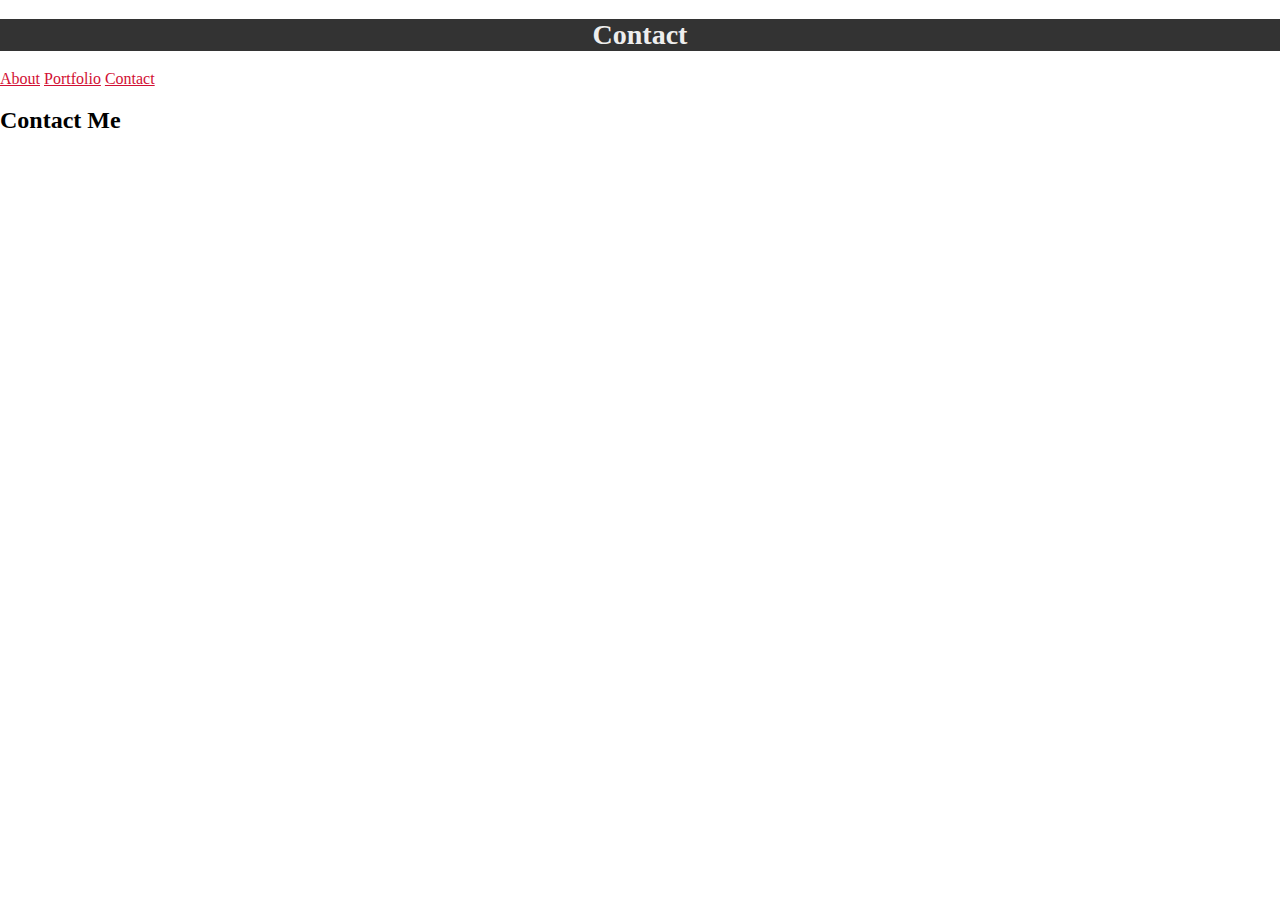
==== contact.html @ 57f7879a "message" ====
<!DOCTYPE html>
<html>
<head>
    <meta charset="utf-8" />
    <meta http-equiv="X-UA-Compatible" content="IE=edge">
    <title>Page Title</title>
    <meta name="viewport" content="width=device-width, initial-scale=1">
    <link rel="stylesheet" type="text/css" media="screen" href="assets/css/style.css" />
    <script src="main.js"></script>
</head>
<body>

<!--Navigatio Bar-->

<h1>Contact</h1> <a href="home.html">About</a> <a href="portfolio.html">Portfolio</a> <a href="contact.html">Contact</a>

<!--About Me Section-->


<h2>Contact Me</h2>

</body>
</html>
---- assets/css/style.css ----
body {
  margin: 0px;
  padding: 0px;
  border: 0px;
}

#header {
  background: #4aaaa5;
  float: left;
  width: 200px;
  text-align: center;
}

#links {
  background: #ffffff;
  float: right;

}

h1 {
  font-size: 28px;
  color: #eee;
  text-align: center;
  background: #333;
}

h2 {
  font-size: 24px;
}

a {
  color: #d21034;
}

.container {
  width: 1024px;
  margin: 0 auto;
}

#main-bio,
#contact-info,
#bio-image {
  float: left;
}

#main-bio {
  width: 70%;
}

#contact-info {
  width: 30%;
}

#bio-image {
  width: 200px;
  height: 200px;
  margin-right: 20px;
}
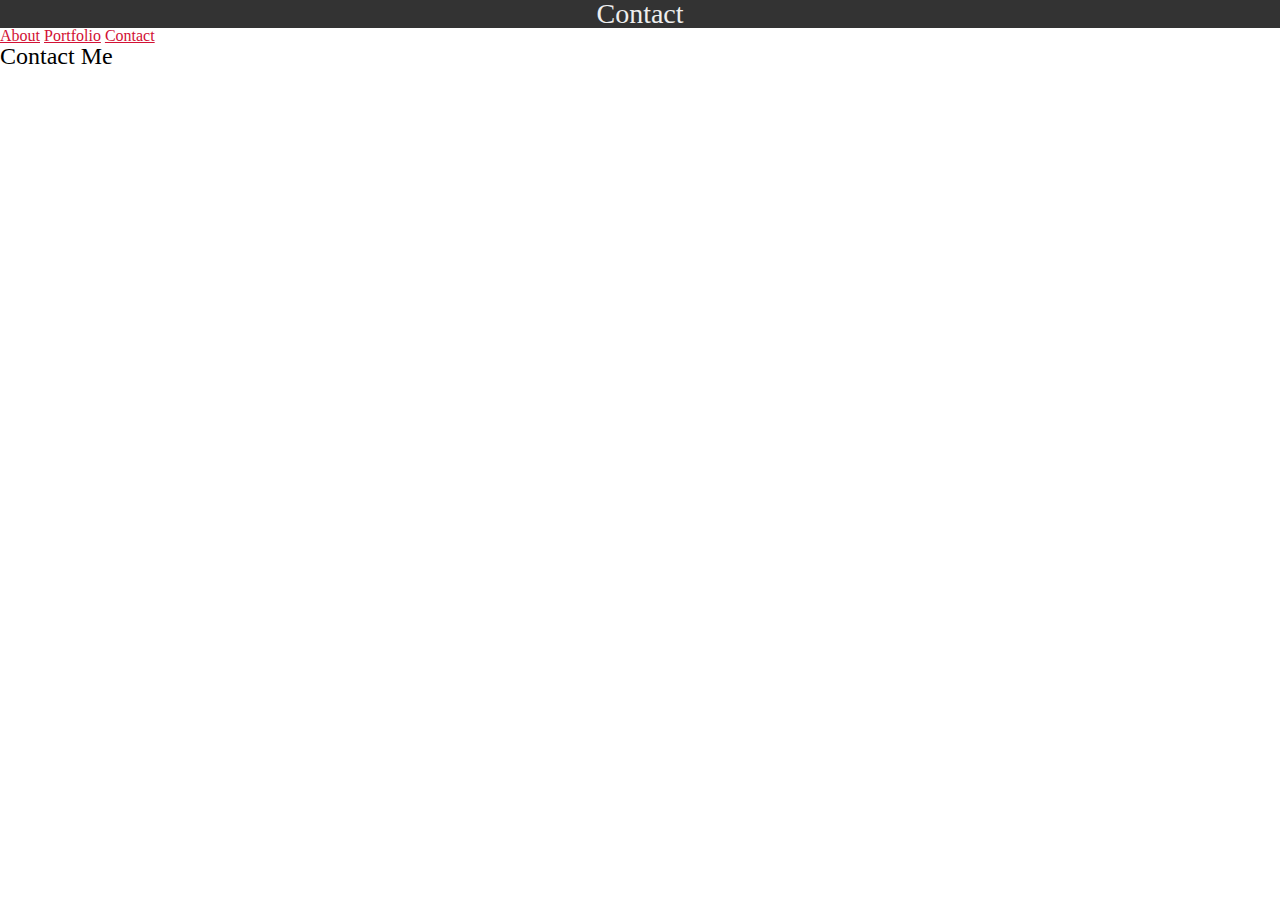
==== commit d314a9c4: "added reset style" ====
--- a/contact.html
+++ b/contact.html
@@ -5,6 +5,7 @@
     <meta http-equiv="X-UA-Compatible" content="IE=edge">
     <title>Page Title</title>
     <meta name="viewport" content="width=device-width, initial-scale=1">
+    <link rel="stylesheet" type="text/css" media="screen" href="assets/css/reset.css" />
     <link rel="stylesheet" type="text/css" media="screen" href="assets/css/style.css" />
     <script src="main.js"></script>
 </head>
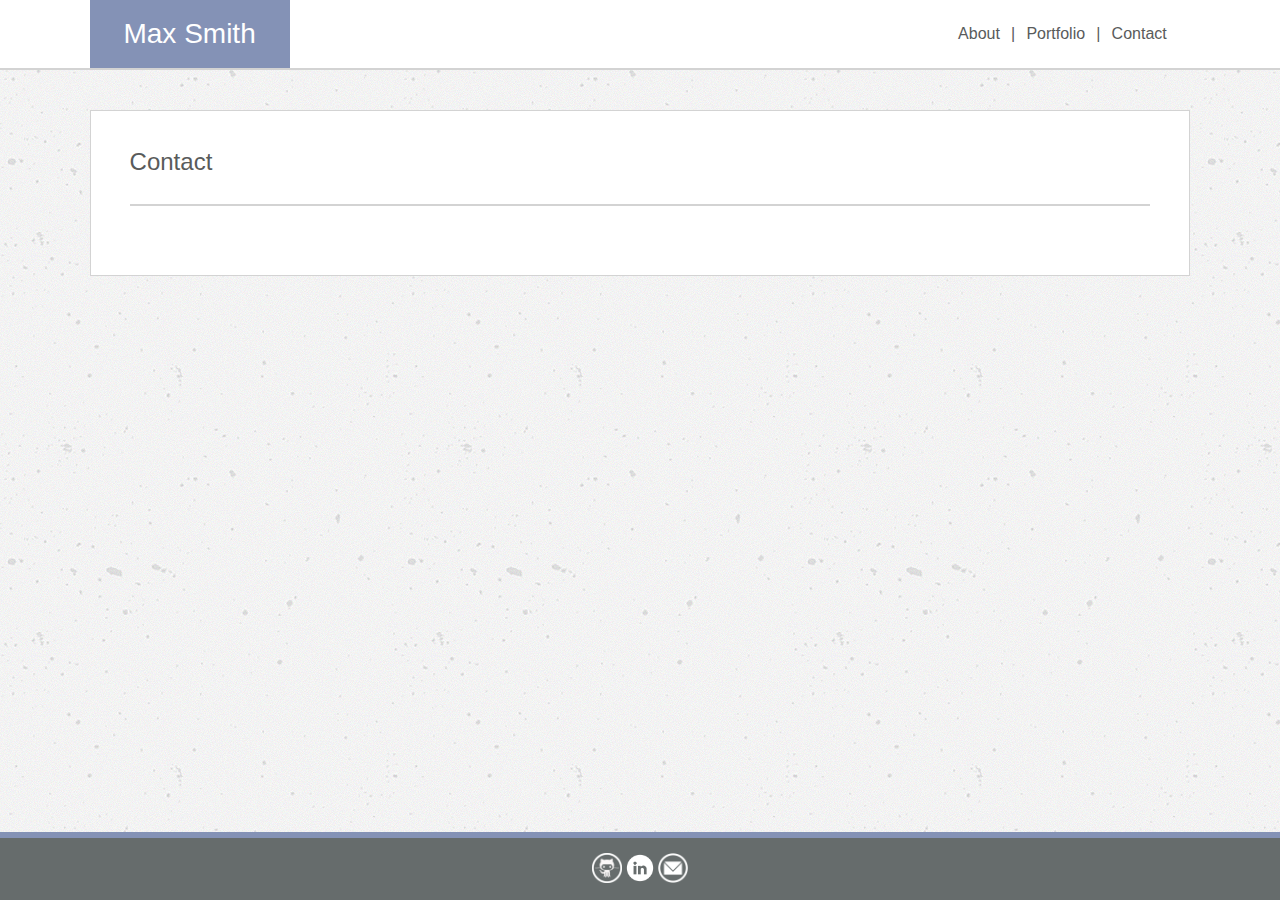
==== commit 8f1e8986: "improvments to portfolio page and nav bar" ====
--- a/contact.html
+++ b/contact.html
@@ -9,16 +9,40 @@
     <link rel="stylesheet" type="text/css" media="screen" href="assets/css/style.css" />
     <script src="main.js"></script>
 </head>
-<body>
+<body id="body">
 
-<!--Navigatio Bar-->
+    
+        <!--Navigation Bar-->
+        
+        <h1 id="header">Max Smith</h1> 
+            <section id="links">
+            <a href="index.html"> About | </a> <a href="projects.html"> Portfolio | </a> <a href="contact.html"> Contact</a>
+        </section>
+        
+        
+        <!--About Me Section-->
+        
+        <section id="content">
+            <h3>Contact</h3>
+                <hr>
 
-<h1>Contact</h1> <a href="home.html">About</a> <a href="portfolio.html">Portfolio</a> <a href="contact.html">Contact</a>
-
-<!--About Me Section-->
+                    
+                    
 
 
-<h2>Contact Me</h2>
 
-</body>
-</html>+                    </section>
+            
+        
+        <!--Footer-->
+        
+        <section id="footer">
+            <a href="https://github.com/Max1mSm1th"><img src="assets/images/github.png" width="30" height="30"></a>
+            <a href="https://www.linkedin.com/in/maximsmith/"><img src="assets/images/linkedin_SM_icon.png" width="30" height="30" alt="https://www.linkedin.com/in/maximsmith/"></a>
+            <a href="mailto:maxsmith216@gmail.com"><img src="assets/images/email-icon.png" width="30" height="30"></a>
+        </footer>
+        
+        
+        </body>
+        </html>
+        
--- a/assets/css/style.css
+++ b/assets/css/style.css
@@ -1,35 +1,77 @@
-body {
-  margin: 0px;
-  padding: 0px;
-  border: 0px;
+#body {
+  background-image: url("../images/concrete-texture.png");
+  font-family: Arial, Helvetica, sans-serif;
 }
 
 #header {
-  background: #4aaaa5;
+  background: #8492b6;
   float: left;
   width: 200px;
-  text-align: center;
+  margin: 0px 0px 0px 7%;
+  padding: 20px 0px 20px 0px;
+  display: grid;
 }
 
 #links {
-  background: #ffffff;
-  float: right;
+  text-align: center;
+  background: white;
+  padding: 26px 0px 26px 66%;
+  border-bottom: 2px solid lightgrey;
+  color: #595b5b;
+  word-spacing: .07in;
+}
 
+#content {
+  background: white;
+  border: 1px solid lightgrey;
+  margin: 40px 7% 40px 7%;
+  display: grid;
+  width: 960;
+  padding: 39px;
+  height: 100%;
 }
 
 h1 {
   font-size: 28px;
-  color: #eee;
+  color: white;
   text-align: center;
-  background: #333;
 }
 
 h2 {
   font-size: 24px;
 }
 
-a {
-  color: #d21034;
+h3 {
+  color: #595b5b;
+  font-size: 24px;
+}
+
+hr {
+  border: 0;
+  clear:both;
+  display:block;
+  width: 100%;               
+  background-color: lightgrey;
+  height: 2px;
+  margin: 30px 0px 30px 0px;
+}
+
+p {
+  font-size: 15px;
+  text-align: justify;
+  color: gray;
+  line-height: 28px; 
+}
+
+p2 {
+  font-size: 15px;
+  text-align: left;
+  color: gray;
+  line-height: 20px; 
+}
+
+#headshot {
+  padding: 6px 20px 20px 0px;
 }
 
 .container {
@@ -56,3 +98,101 @@
   height: 200px;
   margin-right: 20px;
 }
+
+.clearfix::after {
+  overflow: auto;
+}
+
+#footer {
+  position: absolute;
+  bottom:0;
+  left: 0;
+  bottom: 0;
+  width: 100%;
+  padding: 15px 0px 15px 0px;
+  background-color: #666c6c;
+  color: white;
+  text-align: center;
+  border-top: 6px solid #8492b6;
+  font-size: 12px;
+}
+
+a:active {
+  text-decoration: none;
+  color: #595b5b;
+
+}
+
+a:link {
+  text-decoration: none;
+  color: #595b5b;
+}
+
+a:visited {
+  text-decoration: none;
+}
+
+a:hover {
+  text-decoration: none;
+  color: #8492b6
+}
+
+
+
+
+                      
+                     
+                      /* Center website */
+                      .main {
+                          max-width: 100px;
+                          margin: 0px;
+                          padding: 0px;
+                      }
+                      
+                      
+                      .row {
+                          width: 100%;
+                          background-color:white;
+                          padding: 0px;
+                      }
+                      
+                      /* Add padding BETWEEN each column (if you want) */
+                      .row,
+                      .row > .column {
+                          padding: 0px;
+                      }
+                      
+                      /* Create four equal columns that floats next to each other */
+                      .column {
+                          float: left;
+                          width: 25%;
+                      }
+                      
+                      /* Clear floats after rows */ 
+                      .row:after {
+                          content: "";
+                          display: table;
+                          clear: both;
+                      }
+                      
+                      /* Content */
+                      .content {
+                          background-color: white;
+                          padding: 10px;
+                      }
+                      
+                      /* Responsive layout - makes a two column-layout instead of four columns */
+                      @media screen and (max-width: 900px) {
+                          .column {
+                              width: 50%;
+                          }
+                      }
+                      
+                      /* Responsive layout - makes the two columns stack on top of each other instead of next to each other */
+                      @media screen and (max-width: 600px) {
+                          .column {
+                              width: 100%;
+                          }
+                      }
+               
+    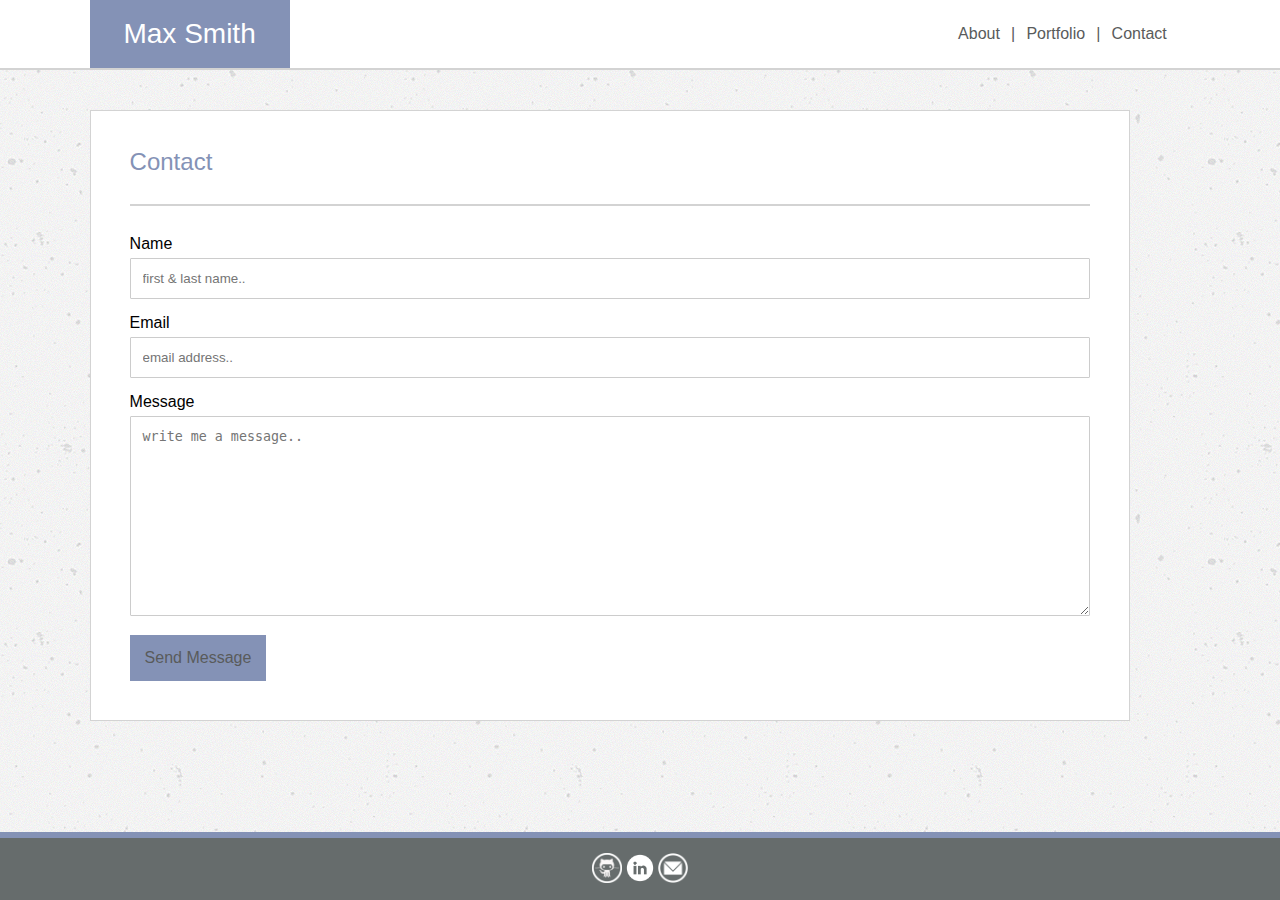
==== commit 8e2554eb: "final submission for class" ====
--- a/contact.html
+++ b/contact.html
@@ -1,48 +1,52 @@
 <!DOCTYPE html>
 <html>
-<head>
-    <meta charset="utf-8" />
-    <meta http-equiv="X-UA-Compatible" content="IE=edge">
-    <title>Page Title</title>
-    <meta name="viewport" content="width=device-width, initial-scale=1">
-    <link rel="stylesheet" type="text/css" media="screen" href="assets/css/reset.css" />
-    <link rel="stylesheet" type="text/css" media="screen" href="assets/css/style.css" />
-    <script src="main.js"></script>
-</head>
+  <head>
+      <meta charset="utf-8" />
+      <meta http-equiv="X-UA-Compatible" content="IE=edge">
+      <title>Page Title</title>
+      <meta name="viewport" content="width=device-width, initial-scale=1">
+      <link rel="stylesheet" type="text/css" media="screen" href="assets/css/reset.css" />
+      <link rel="stylesheet" type="text/css" media="screen" href="assets/css/style.css" />
+      <script src="main.js"></script>
+  </head>
 <body id="body">
 
+<!--Navigation Bar-->
+
+<h1 id="header">Max Smith</h1> 
+    <section id="links">
+      <a href="index.html"> About | </a> <a href="projects.html"> Portfolio | </a> <a href="contact.html"> Contact</a>
+    </section>
+
+<!--About Me Section-->
+
+<section id="content">
+    <h3>Contact</h3>
+        <hr>
+          <div class="contact">
+              
+                <label for="fname">Name</label>
+                <input type="text" id="fname" name="firstname" placeholder="first & last name..">
+
+                <label for="lname">Email</label>
+                <input type="text" id="lname" name="lastname" placeholder="email address..">
+
+                <label for="subject">Message</label>
+                <textarea id="subject" name="subject" placeholder="write me a message.." style="height:200px"></textarea>
+                
+                <a href="https://www.youtube.com/watch?v=oHg5SJYRHA0">
+                <div id="button">Send Message</button> </a>
+            </div>
+</section>
     
-        <!--Navigation Bar-->
-        
-        <h1 id="header">Max Smith</h1> 
-            <section id="links">
-            <a href="index.html"> About | </a> <a href="projects.html"> Portfolio | </a> <a href="contact.html"> Contact</a>
-        </section>
-        
-        
-        <!--About Me Section-->
-        
-        <section id="content">
-            <h3>Contact</h3>
-                <hr>
+<!--Footer-->
 
-                    
-                    
+<section id="footer">
+    <a href="https://github.com/Max1mSm1th"><img src="assets/images/github.png" width="30" height="30"></a>
+    <a href="https://www.linkedin.com/in/maximsmith/"><img src="assets/images/linkedin_SM_icon.png" width="30" height="30" alt="https://www.linkedin.com/in/maximsmith/"></a>
+    <a href="mailto:maxsmith216@gmail.com"><img src="assets/images/email-icon.png" width="30" height="30"></a>
+</footer>
 
+</body>
+</html>
 
-
-                    </section>
-            
-        
-        <!--Footer-->
-        
-        <section id="footer">
-            <a href="https://github.com/Max1mSm1th"><img src="assets/images/github.png" width="30" height="30"></a>
-            <a href="https://www.linkedin.com/in/maximsmith/"><img src="assets/images/linkedin_SM_icon.png" width="30" height="30" alt="https://www.linkedin.com/in/maximsmith/"></a>
-            <a href="mailto:maxsmith216@gmail.com"><img src="assets/images/email-icon.png" width="30" height="30"></a>
-        </footer>
-        
-        
-        </body>
-        </html>
-        
--- a/assets/css/style.css
+++ b/assets/css/style.css
@@ -2,6 +2,8 @@
   background-image: url("../images/concrete-texture.png");
   font-family: Arial, Helvetica, sans-serif;
 }
+
+/* Header Style */
 
 #header {
   background: #8492b6;
@@ -21,12 +23,34 @@
   word-spacing: .07in;
 }
 
+a:active {
+  text-decoration: none;
+  color: #595b5b;
+
+}
+
+a:link {
+  text-decoration: none;
+  color: #595b5b;
+}
+
+a:visited {
+  text-decoration: none;
+}
+
+a:hover {
+  text-decoration: none;
+  color: #8492b6
+}
+
+/* Page Content Style */
+
 #content {
   background: white;
   border: 1px solid lightgrey;
-  margin: 40px 7% 40px 7%;
+  margin: 40px 7% 120px 7%;
   display: grid;
-  width: 960;
+  width: 960px;
   padding: 39px;
   height: 100%;
 }
@@ -42,8 +66,14 @@
 }
 
 h3 {
-  color: #595b5b;
+  color: #8492b6;
   font-size: 24px;
+}
+
+h4 {
+  color: #8492b6;
+  font-size: 18px;
+  line-height: 40px;
 }
 
 hr {
@@ -64,11 +94,14 @@
 }
 
 p2 {
-  font-size: 15px;
+  font-size: 12px;
   text-align: left;
   color: gray;
+  padding: 10px 0px 10px 0px;
   line-height: 20px; 
 }
+
+/* About Page Style */
 
 #headshot {
   padding: 6px 20px 20px 0px;
@@ -103,8 +136,10 @@
   overflow: auto;
 }
 
+/* Footer Style */
+
 #footer {
-  position: absolute;
+  position: fixed;
   bottom:0;
   left: 0;
   bottom: 0;
@@ -117,82 +152,67 @@
   font-size: 12px;
 }
 
-a:active {
-  text-decoration: none;
-  color: #595b5b;
-
-}
-
-a:link {
-  text-decoration: none;
-  color: #595b5b;
-}
-
-a:visited {
-  text-decoration: none;
-}
-
-a:hover {
-  text-decoration: none;
-  color: #8492b6
-}
-
-
-
-
+/* Portfolio Style */
+
+.main {
+  max-width: 100px;
+  margin: 0px;
+  padding: 0px;
+}                                                   
                       
-                     
-                      /* Center website */
-                      .main {
-                          max-width: 100px;
-                          margin: 0px;
-                          padding: 0px;
-                      }
-                      
-                      
-                      .row {
-                          width: 100%;
-                          background-color:white;
-                          padding: 0px;
-                      }
-                      
-                      /* Add padding BETWEEN each column (if you want) */
-                      .row,
-                      .row > .column {
-                          padding: 0px;
-                      }
-                      
-                      /* Create four equal columns that floats next to each other */
-                      .column {
-                          float: left;
-                          width: 25%;
-                      }
-                      
-                      /* Clear floats after rows */ 
-                      .row:after {
-                          content: "";
-                          display: table;
-                          clear: both;
-                      }
-                      
-                      /* Content */
-                      .content {
-                          background-color: white;
-                          padding: 10px;
-                      }
-                      
-                      /* Responsive layout - makes a two column-layout instead of four columns */
-                      @media screen and (max-width: 900px) {
-                          .column {
-                              width: 50%;
-                          }
-                      }
-                      
-                      /* Responsive layout - makes the two columns stack on top of each other instead of next to each other */
-                      @media screen and (max-width: 600px) {
-                          .column {
-                              width: 100%;
-                          }
-                      }
-               
-    +.row {
+  width: 100%;
+  background-color:white;
+  padding: 0px;
+}
+
+.row,
+.row > .column {
+  padding: 0px;
+}
+
+.column {
+  float: left;
+  width: 25%;
+}
+
+.row:after {
+  content: "";
+  display: table;
+  clear: both;
+}
+
+.content {
+  background-color: white;
+  padding: 10px;
+}
+
+/* Contact Form Style */                      
+    
+input[type=text], select, textarea {
+  width: 100%; 
+  padding: 12px;
+  border: 1px solid #ccc; 
+  border-radius: 1px; 
+  box-sizing: border-box; 
+  margin-top: 6px; 
+  margin-bottom: 16px; 
+  resize: vertical; 
+}
+
+#button {
+  background-color: #8492b6;
+  border: none;
+  padding: 15px 15px;
+  text-align: center;
+  text-decoration: none;
+  display: inline-block;
+  font-size: 16px;
+}
+
+
+.container {
+  border-radius: 1px;
+  background-color: #f2f2f2;
+  padding: 20px;
+}